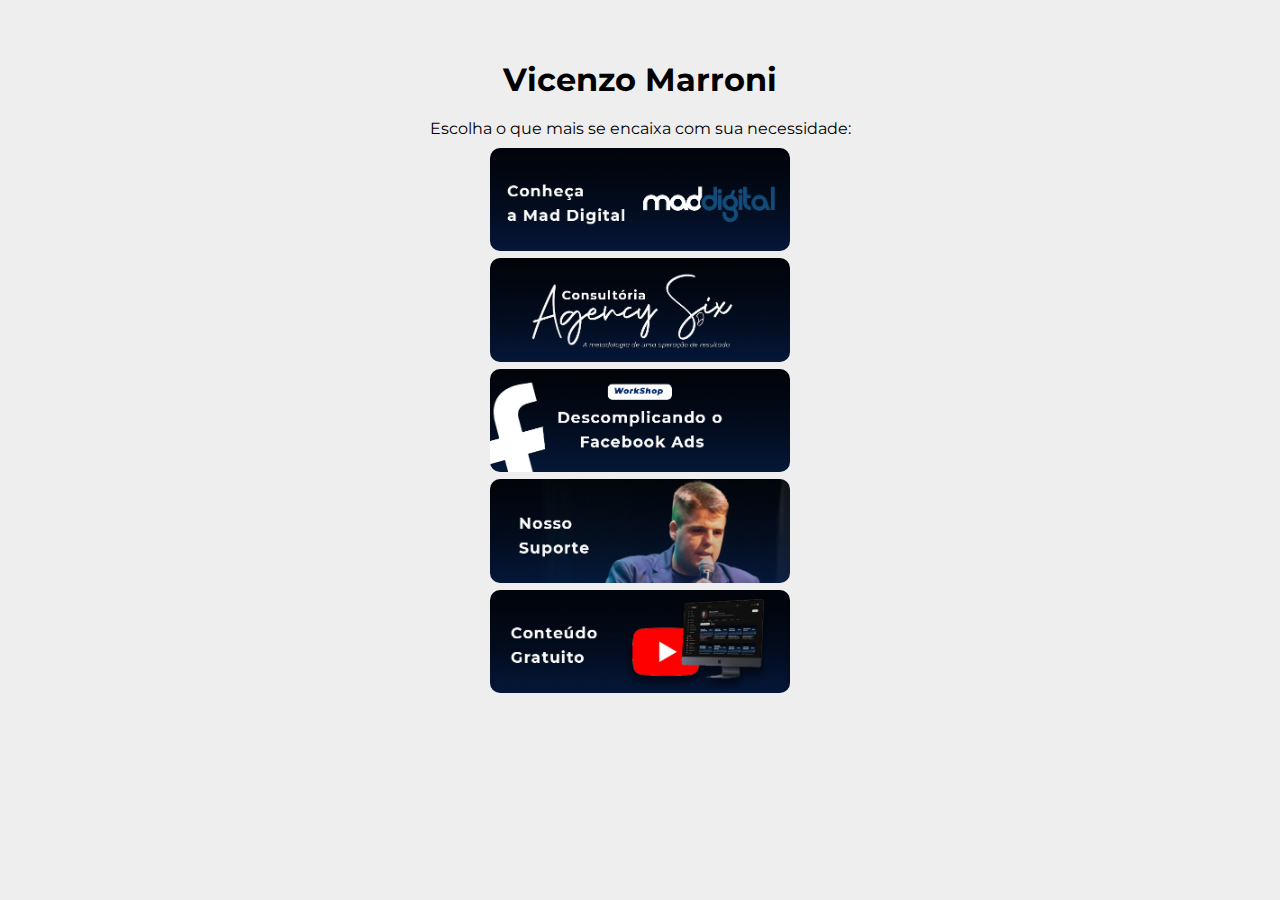
==== links.html @ d70afbf8 "first commit" ====
<!DOCTYPE html>
<html lang="en">
<head>
    <meta charset="UTF-8">
    <meta http-equiv="X-UA-Compatible" content="IE=edge">
    <meta name="viewport" content="width=device-width, initial-scale=1.0">
    <link rel="stylesheet" href="styles/consult/global.css" />
    <link rel="stylesheet" href="styles/links/style.css" />
     <!-- Meta Pixel Code -->
     <script>
        !function(f,b,e,v,n,t,s)
        {if(f.fbq)return;n=f.fbq=function(){n.callMethod?
        n.callMethod.apply(n,arguments):n.queue.push(arguments)};
        if(!f._fbq)f._fbq=n;n.push=n;n.loaded=!0;n.version='2.0';
        n.queue=[];t=b.createElement(e);t.async=!0;
        t.src=v;s=b.getElementsByTagName(e)[0];
        s.parentNode.insertBefore(t,s)}(window, document,'script',
        'https://connect.facebook.net/en_US/fbevents.js');
        fbq('init', '783299219796493');
        fbq('track', 'PageView');
        </script>
        <noscript><img height="1" width="1" style="display:none"
        src="https://www.facebook.com/tr?id=783299219796493&ev=PageView&noscript=1"
        /></noscript>
        <!-- End Meta Pixel Code -->
    <title>Links - Vicenzo Marroni</title>
</head>
<body>
    <section>
        <h1>Vicenzo Marroni</h1>
        <p>Escolha o que mais se encaixa com sua necessidade:</p>
        <a href="https://www.madcompany.com.br/" target="_blank">
            <img src="src/site.png" alt="Mad Digital" />
        </a>
        <a href="https://vicenzomarroni.com.br/index.html" target="_blank">
            <img src="src/consultoria.png" alt="Vicenzo Marroni" />
        </a>
        <a href="https://pay.kiwify.com.br/CsZToya" target="_blank">
            <img src="src/evento.png" alt="Evento" />
        </a>
        <a href="https://wa.me/555499009687" target="_blank">
            <img src="src/suporte.png" alt="YouTube" />
        </a>
        <a href="https://www.youtube.com/@vicenzomarroni3854/videos" target="_blank">
            <img src="src/youtube-new.png" alt="YouTube" />
        </a>
    </section>
</body>
</html>
---- styles/consult/global.css ----
@import url('https://fonts.googleapis.com/css2?family=Montserrat:wght@300;400;500;700&display=swap');

*{
    margin: 0;
    padding: 0;
    border: 0;
    box-sizing: border-box;
    text-decoration: none;
}

body {
    font-family: 'Montserrat', sans-serif;
}
---- styles/links/style.css ----
body{
    background-color:	#eeeeee;
    padding-top: 40px;
}

section {
    height: 100vh - 40px;
    display: flex;
    flex-direction: column;
    align-items: center;
    justify-content: center;
    padding: 20px;
}

p {
    text-align: center;
    padding-top: 20px;
    padding-bottom: 10px;
}

img {
    width: 300px;
    height: 103.4px;
    border-radius: 10px;
    margin-bottom: 3px;
}
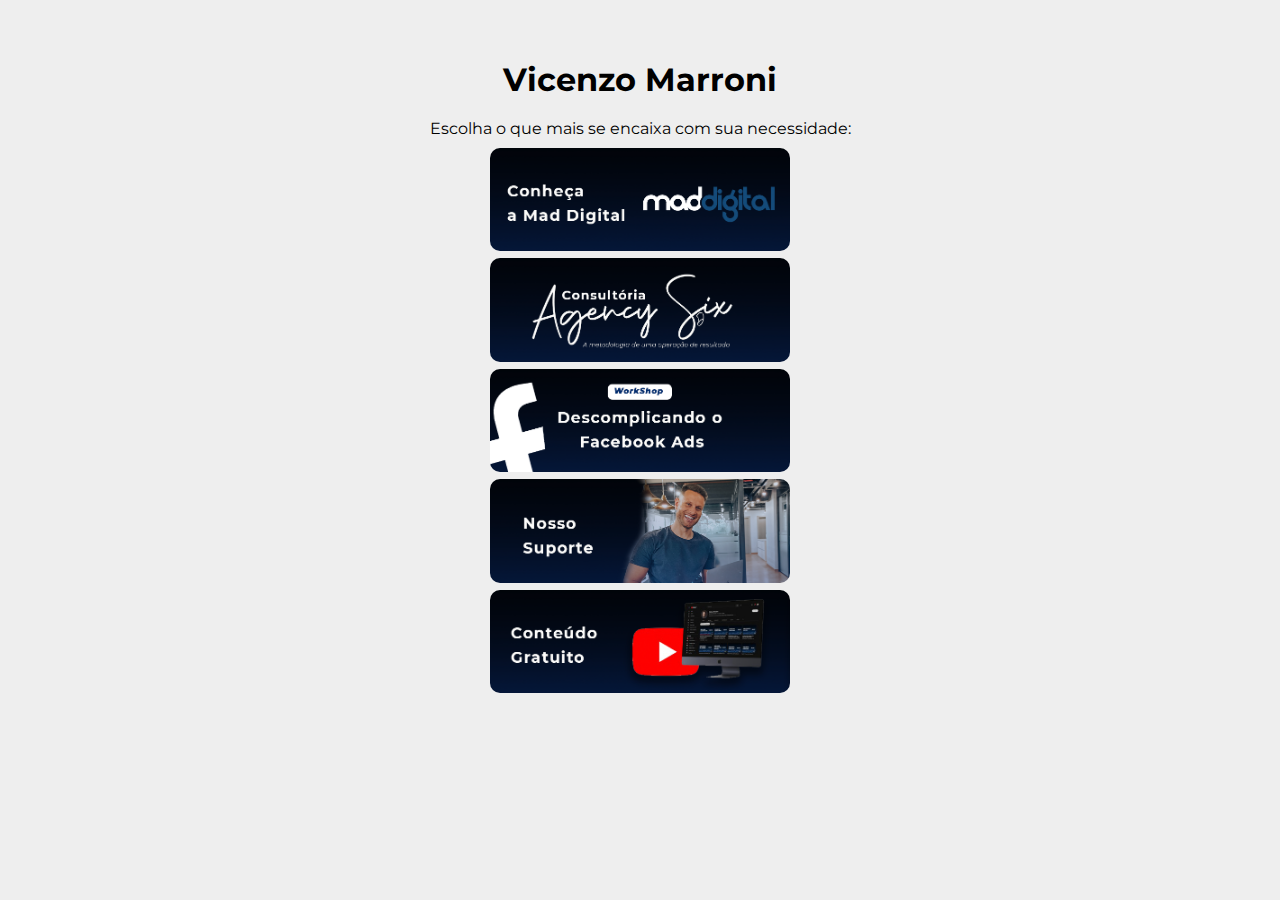
==== commit 8a352ea3: "Update photos" ====
--- a/links.html
+++ b/links.html
@@ -29,7 +29,7 @@
     <section>
         <h1>Vicenzo Marroni</h1>
         <p>Escolha o que mais se encaixa com sua necessidade:</p>
-        <a href="https://www.madcompany.com.br/" target="_blank">
+        <a href="https://www.maddigital.com.br/" target="_blank">
             <img src="src/site.png" alt="Mad Digital" />
         </a>
         <a href="https://vicenzomarroni.com.br/index.html" target="_blank">
